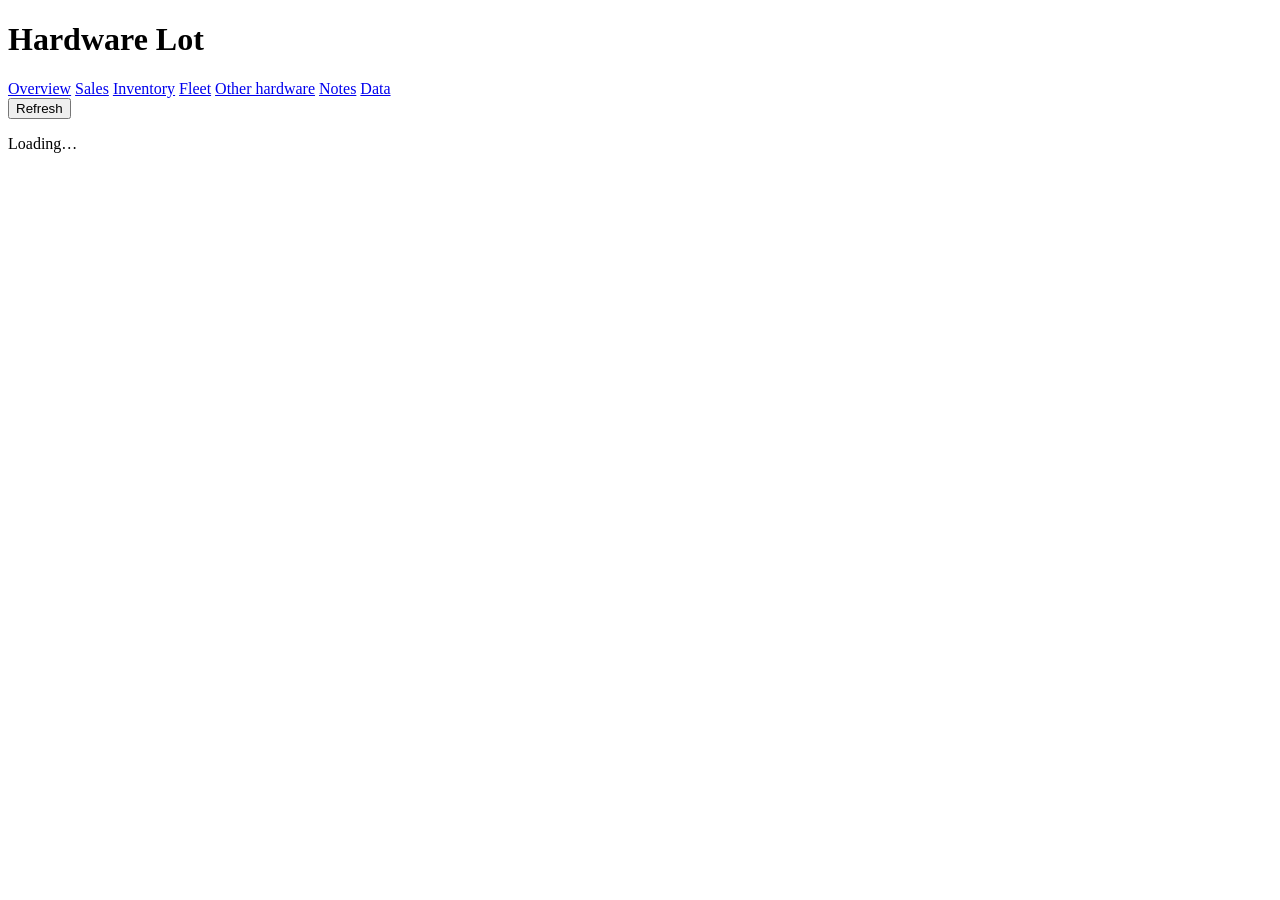
==== dashboard/static/index.html @ e377ce95 "Add read-only inventory and sales dashboard Flask + waitress app that reads Hardware Inventory.xlsx " ====
<!DOCTYPE html>
<html lang="en">
<head>
<meta charset="utf-8">
<meta name="viewport" content="width=device-width, initial-scale=1">
<title>Hardware Lot Dashboard</title>
<link rel="icon" href="data:image/svg+xml,%3Csvg xmlns='http://www.w3.org/2000/svg' viewBox='0 0 16 16'%3E%3Crect x='1' y='3' width='14' height='9' rx='1.5' fill='%232a78d6'/%3E%3Crect x='5' y='13' width='6' height='1.5' fill='%232a78d6'/%3E%3C/svg%3E">
<link rel="stylesheet" href="/static/style.css">
</head>
<body>
<header class="top">
  <div class="brand">
    <h1>Hardware Lot</h1>
    <span id="stamp" class="muted"></span>
  </div>
  <nav id="tabs" role="tablist">
    <a href="#overview" data-tab="overview">Overview</a>
    <a href="#sales" data-tab="sales">Sales</a>
    <a href="#inventory" data-tab="inventory">Inventory</a>
    <a href="#fleet" data-tab="fleet">Fleet</a>
    <a href="#hardware" data-tab="hardware">Other hardware</a>
    <a href="#notes" data-tab="notes">Notes</a>
    <a href="#data" data-tab="data">Data</a>
  </nav>
  <button id="refresh" type="button" title="Re-read the workbook now">Refresh</button>
</header>
<div id="banner" hidden></div>
<main id="main"><p class="muted pad">Loading…</p></main>
<aside id="drawer" hidden aria-label="Machine details">
  <div class="drawer-head">
    <div id="drawer-title"></div>
    <button id="drawer-close" type="button" aria-label="Close">✕</button>
  </div>
  <div id="drawer-body"></div>
</aside>
<div id="scrim" hidden></div>
<div id="tip" role="tooltip" hidden></div>
<script src="/static/app.js"></script>
</body>
</html>
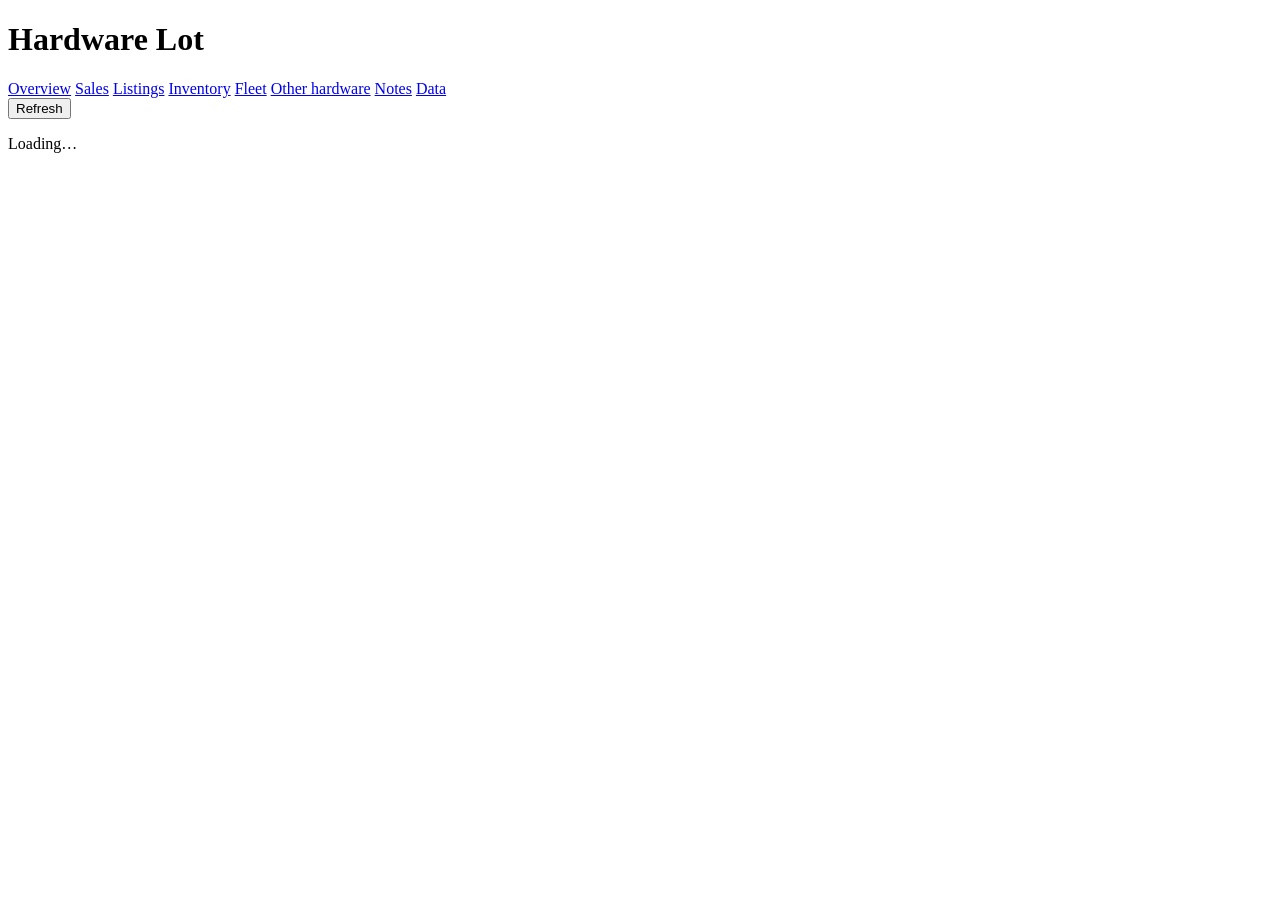
==== commit 62b52664: "Add Listings tab: listing status, asking prices and sales potential - Read the optional Listings tab" ====
--- a/dashboard/static/index.html
+++ b/dashboard/static/index.html
@@ -16,6 +16,7 @@
   <nav id="tabs" role="tablist">
     <a href="#overview" data-tab="overview">Overview</a>
     <a href="#sales" data-tab="sales">Sales</a>
+    <a href="#listings" data-tab="listings">Listings</a>
     <a href="#inventory" data-tab="inventory">Inventory</a>
     <a href="#fleet" data-tab="fleet">Fleet</a>
     <a href="#hardware" data-tab="hardware">Other hardware</a>
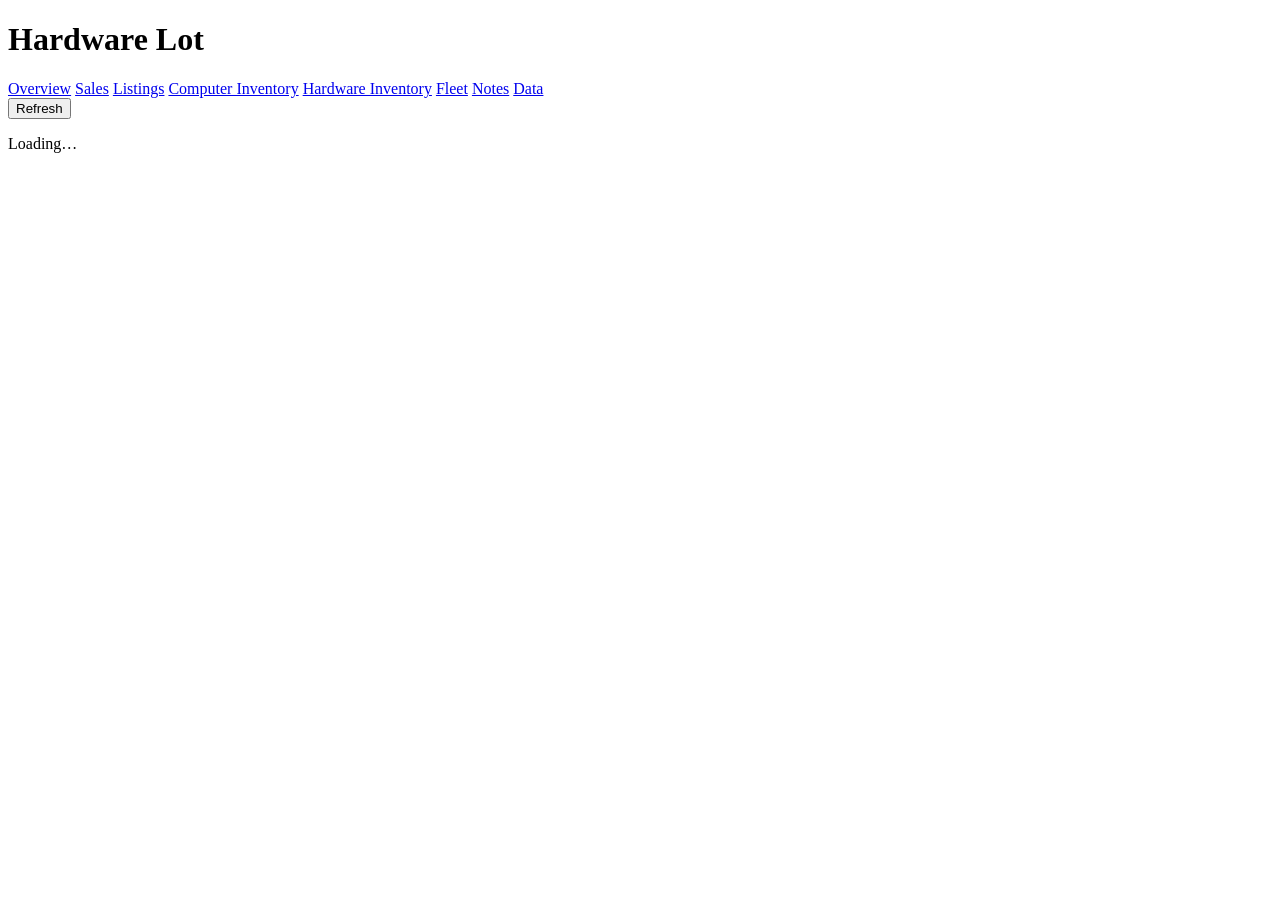
==== commit f4314cb1: "Split inventory into Computer and Hardware tabs; add workbook health check - Computer Inventory (mac" ====
--- a/dashboard/static/index.html
+++ b/dashboard/static/index.html
@@ -17,9 +17,9 @@
     <a href="#overview" data-tab="overview">Overview</a>
     <a href="#sales" data-tab="sales">Sales</a>
     <a href="#listings" data-tab="listings">Listings</a>
-    <a href="#inventory" data-tab="inventory">Inventory</a>
+    <a href="#inventory" data-tab="inventory">Computer Inventory</a>
+    <a href="#hardware" data-tab="hardware">Hardware Inventory</a>
     <a href="#fleet" data-tab="fleet">Fleet</a>
-    <a href="#hardware" data-tab="hardware">Other hardware</a>
     <a href="#notes" data-tab="notes">Notes</a>
     <a href="#data" data-tab="data">Data</a>
   </nav>
@@ -27,7 +27,7 @@
 </header>
 <div id="banner" hidden></div>
 <main id="main"><p class="muted pad">Loading…</p></main>
-<aside id="drawer" hidden aria-label="Machine details">
+<aside id="drawer" hidden aria-label="Details">
   <div class="drawer-head">
     <div id="drawer-title"></div>
     <button id="drawer-close" type="button" aria-label="Close">✕</button>
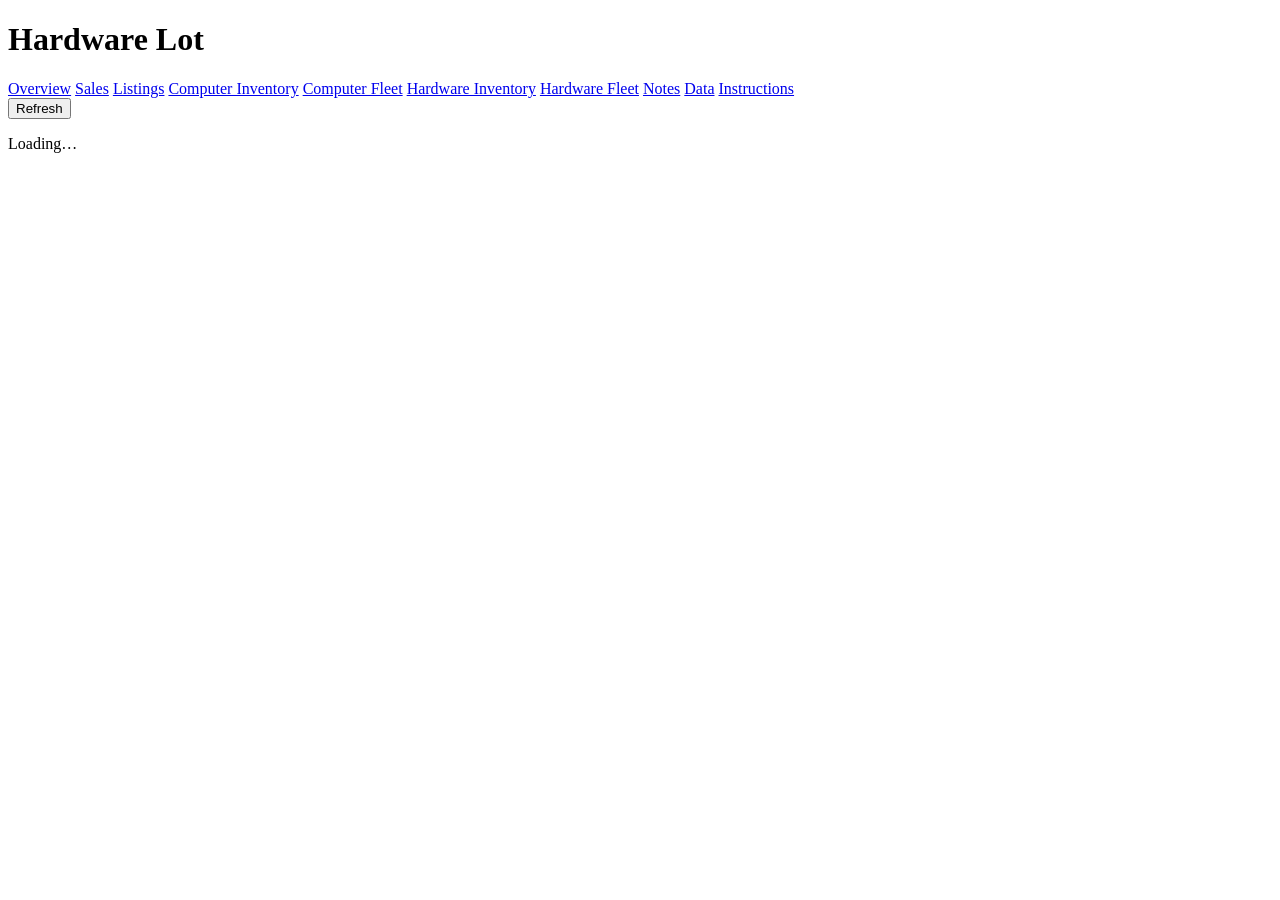
==== commit 87e9177f: "Add Computer/Hardware Fleet pages, type codes and Instructions page - Rename Fleet to Computer Fleet" ====
--- a/dashboard/static/index.html
+++ b/dashboard/static/index.html
@@ -18,10 +18,12 @@
     <a href="#sales" data-tab="sales">Sales</a>
     <a href="#listings" data-tab="listings">Listings</a>
     <a href="#inventory" data-tab="inventory">Computer Inventory</a>
+    <a href="#fleet" data-tab="fleet">Computer Fleet</a>
     <a href="#hardware" data-tab="hardware">Hardware Inventory</a>
-    <a href="#fleet" data-tab="fleet">Fleet</a>
+    <a href="#hwfleet" data-tab="hwfleet">Hardware Fleet</a>
     <a href="#notes" data-tab="notes">Notes</a>
     <a href="#data" data-tab="data">Data</a>
+    <a href="#instructions" data-tab="instructions">Instructions</a>
   </nav>
   <button id="refresh" type="button" title="Re-read the workbook now">Refresh</button>
 </header>
